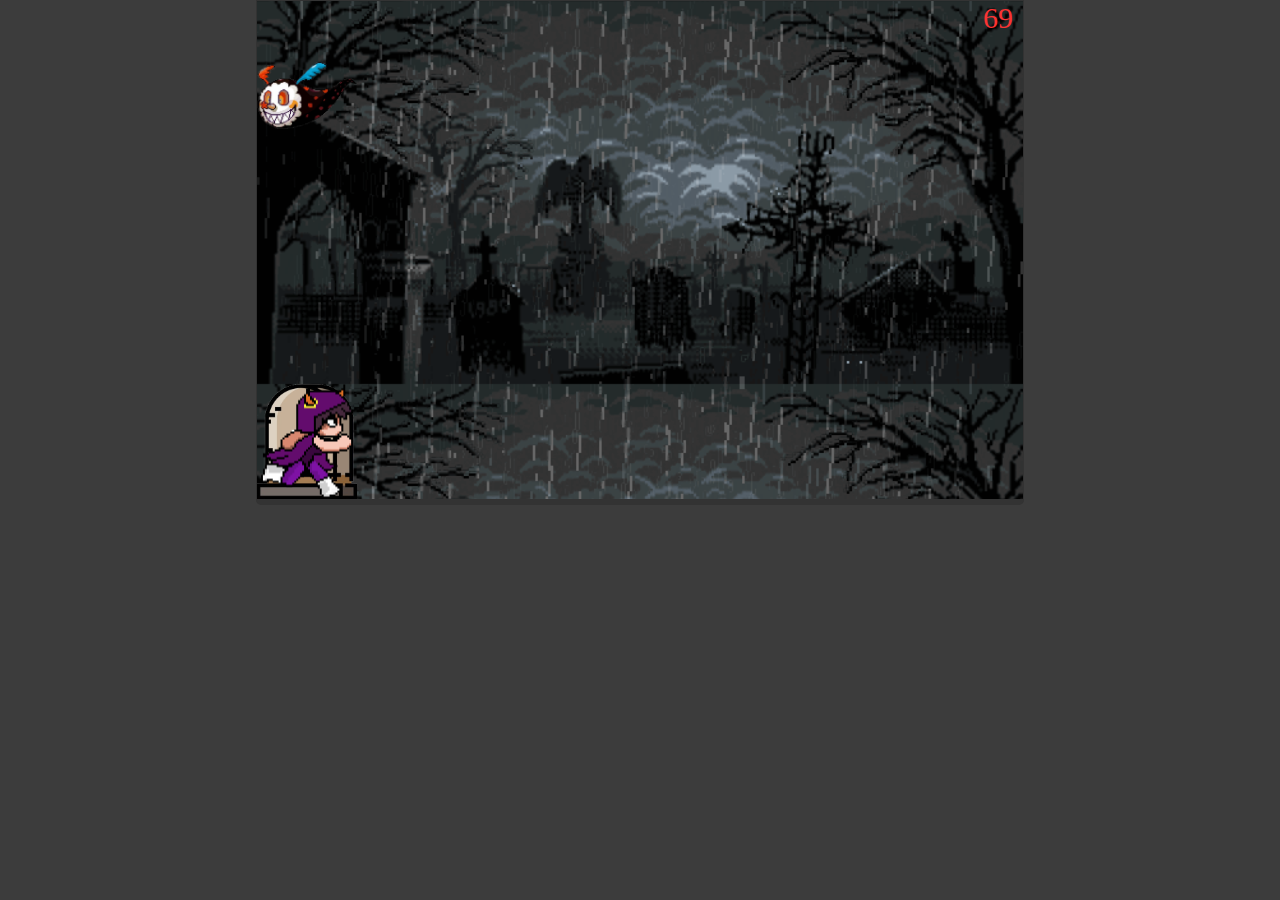
==== index.html @ 2bd5097b "Alteração de diretorio para sanar erro do Vercel" ====
<!DOCTYPE html>
<html lang="pt-BR">
<head>
    <meta charset="UTF-8">
    <meta name="viewport" content="width=device-width, initial-scale=1.0">
    <title>Horror Scape</title>
    <link rel="stylesheet" href="style.css">
</head>
<body>
    <div class="grade">
        <p id="counter">0</p>
        <img class="lapide" src="./img/lapide.png">
        <img class="bird" src="./img/bird.png">
        <img class="persona" src="./img/personagem.gif">
        <div class="hidden">
            <img src="./img/gameover.png" style="padding-left: 25%;">
            <h3 id="contadorScore" style="color: brown; padding-left: 45%;"></h3>
        </div>
    </div>
    <div class="footer">

    </div>

    <audio id="backgroundMusic" loop>
        <source src="./songs/som_de_chuva.mp3" type="audio/mpeg">
    </audio>

    <audio id="runningMusic" loop>
        <source src="./songs/som_de_corrida.mp3" type="audio/mpeg">
    </audio>

    <audio id="crashMusic">
        <source src="./songs/som_de_batida.mp3" type="audio/mpeg">
    </audio>

    <audio id="jumpMusic">
        <source src="./songs/som_de_pulo.mp3" type="audio/mpeg"> 
    </audio>

    <audio id="gameoverMusic">
        <source src="./songs/som_gameover.mp3" type="audio/mpeg"> 
    </audio>

</body>
<script src="./scrip.js" defer></script>
</html>
---- style.css ----
*{
    margin: 0;
    border: 0;
    box-sizing: border-box;
}

body{
    background: rgb(60, 60, 60);
}

.grade{
    background-image: url(../img/background.gif);
    background-size: contain;
    position: relative;
    border: solid 1px #333;
    width: 60%;
    height: 500px;
    margin: 0 auto;
    overflow: hidden;
}

.footer{
    width: 60%;
    height: 5px;
    margin: 0 auto;
    background-color: #333;
    border-bottom-left-radius: 5px;
    border-bottom-right-radius: 5px;
}

.lapide, .bird{
    position: absolute;
    bottom: 0;
    width: 100px;
    /* left: 60px; */
    animation: lapide-animation 1.5s linear infinite;
}

.bird{
    position: absolute;
    bottom: 370px;
    animation: lapide-animation 4s linear infinite;
}

.persona{
    position: absolute;
    bottom: 0;
    width: 100px;
}

.jump{
    animation: jump 500ms ease-out;
}

#counter {
    color: #fb3434;
    top: 0px;
    right: 10px;
    position: absolute;
    text-align: center;
    font-size: 30px;
}

.hidden{
    position: absolute;
    display: none;
}

.hidden p{
    color: #fb3434;
    font-size: 30px;
}

@keyframes lapide-animation {
    from{
        right: -80px;
    }
    to{
        right: 100%;
    }
}

@keyframes jump {
    0%{
        bottom: 0;
    }
    
    40%{
        bottom: 200px;
    }

    50%{
        bottom: 200px;
    }

    0%{
        bottom: 200px;
    }

    0%{
        bottom: 0;
    }
}
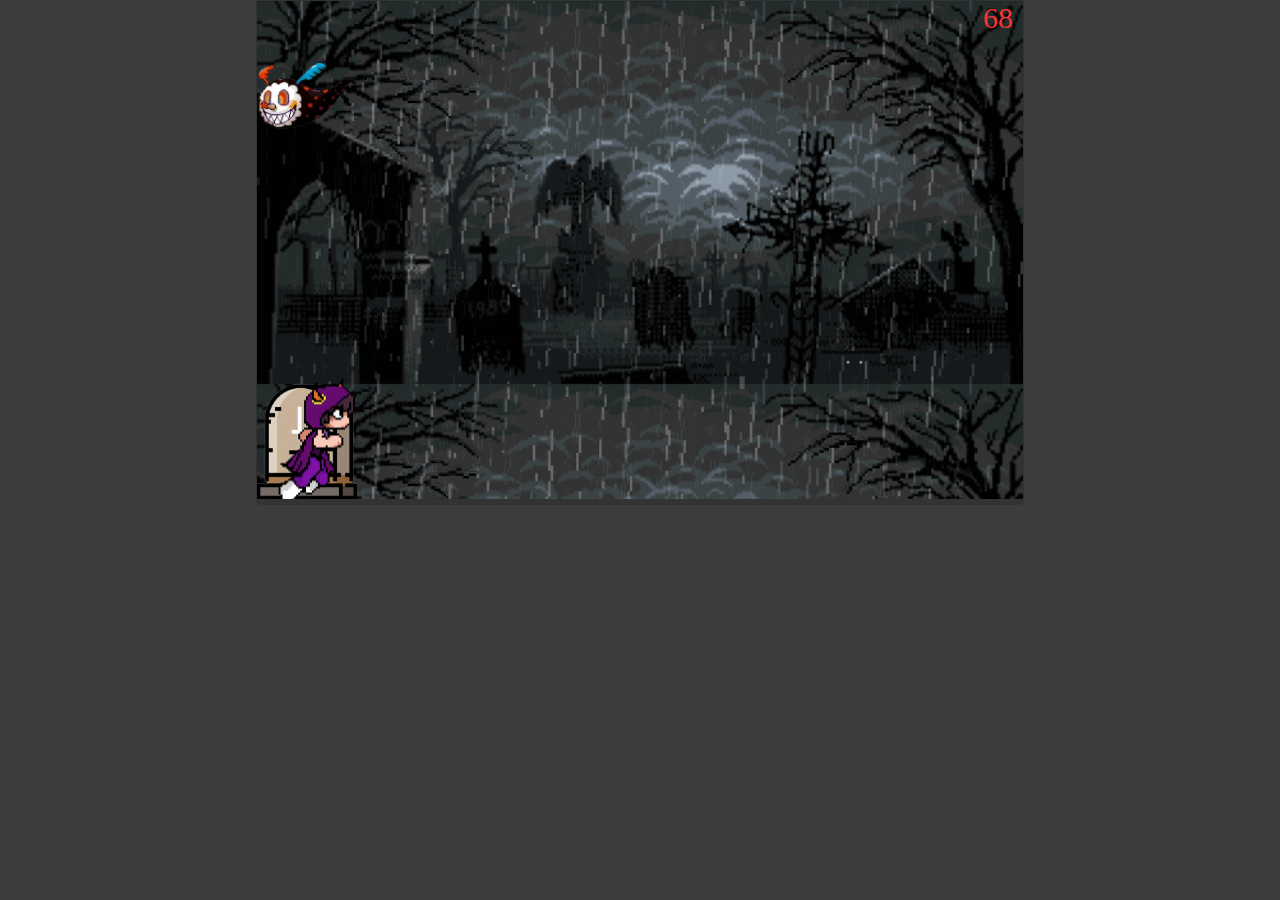
==== commit d255638c: "Update index.html" ====
--- a/index.html
+++ b/index.html
@@ -26,7 +26,7 @@
     </audio>
 
     <audio id="runningMusic" loop>
-        <source src="./songs/som_de_corrida.mp3" type="audio/mpeg">
+        <source src="./songs/som-de-corrida.mp3" type="audio/mpeg">
     </audio>
 
     <audio id="crashMusic">
@@ -43,4 +43,4 @@
 
 </body>
 <script src="./scrip.js" defer></script>
-</html>+</html>
--- a/style.css
+++ b/style.css
@@ -9,7 +9,7 @@
 }
 
 .grade{
-    background-image: url(../img/background.gif);
+    background-image: url(./img/background.gif);
     background-size: contain;
     position: relative;
     border: solid 1px #333;
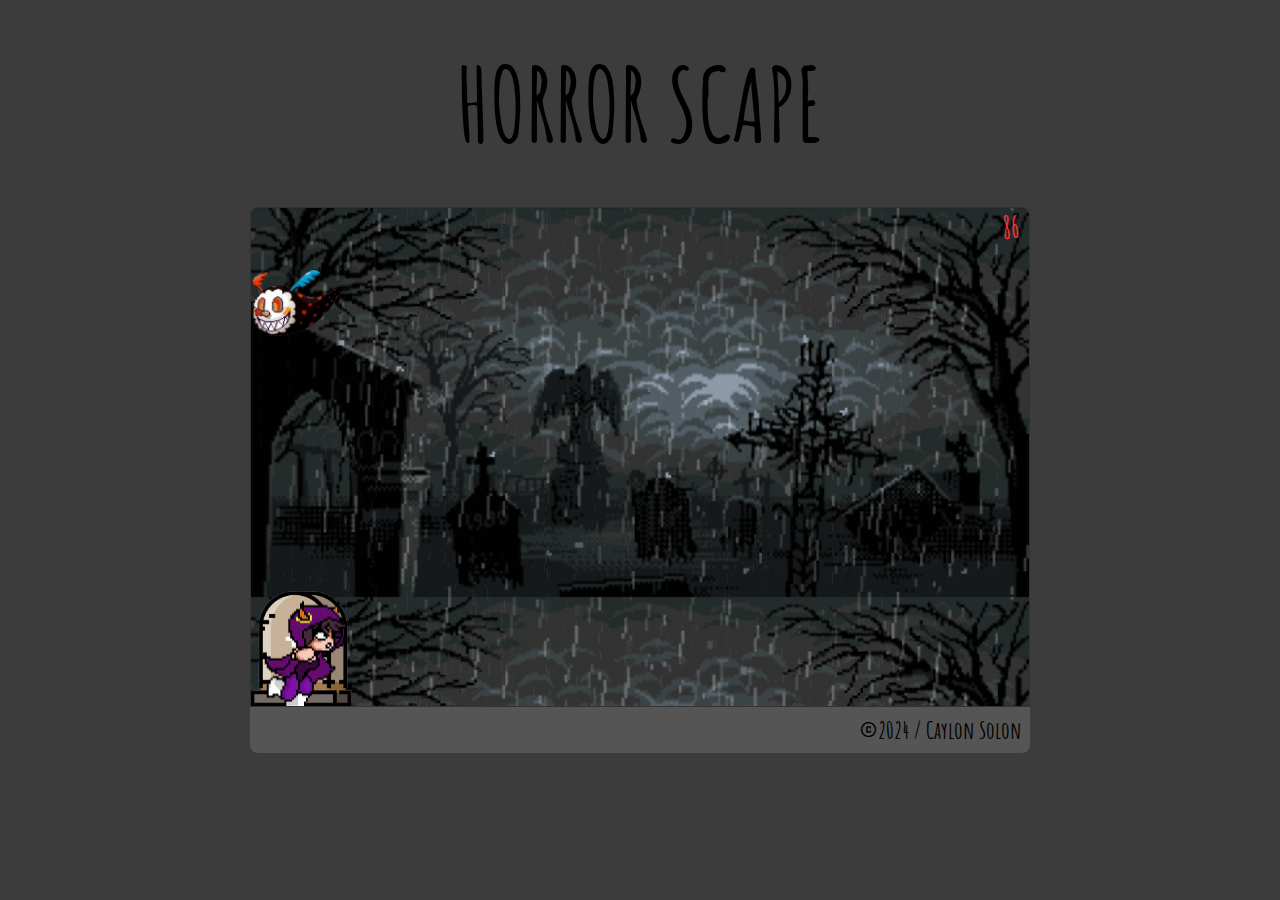
==== commit 731f0e6e: "Alteração de estilo de fontes e posicionamento." ====
--- a/index.html
+++ b/index.html
@@ -5,20 +5,23 @@
     <meta name="viewport" content="width=device-width, initial-scale=1.0">
     <title>Horror Scape</title>
     <link rel="stylesheet" href="style.css">
+    <link rel="stylesheet" href="https://fonts.googleapis.com/css2?family=Material+Symbols+Outlined:opsz,wght,FILL,GRAD@20..48,100..700,0..1,-50..200" />
+    <link rel="preconnect" href="https://fonts.googleapis.com">
+    <link rel="preconnect" href="https://fonts.gstatic.com" crossorigin>
+    <link href="https://fonts.googleapis.com/css2?family=Amatic+SC:wght@400;700&display=swap" rel="stylesheet">
 </head>
 <body>
+    <nav class="nav">
+        <h1>HORROR SCAPE</h1>
+    </nav>
     <div class="grade">
         <p id="counter">0</p>
         <img class="lapide" src="./img/lapide.png">
         <img class="bird" src="./img/bird.png">
         <img class="persona" src="./img/personagem.gif">
         <div class="hidden">
-            <img src="./img/gameover.png" style="padding-left: 25%;">
-            <h3 id="contadorScore" style="color: brown; padding-left: 45%;"></h3>
+            <img src="./img/gameover.png" style="padding-left: 32%;">
         </div>
-    </div>
-    <div class="footer">
-
     </div>
 
     <audio id="backgroundMusic" loop>
@@ -41,6 +44,10 @@
         <source src="./songs/som_gameover.mp3" type="audio/mpeg"> 
     </audio>
 
+
+    <footer class="footer">
+        <p><span class="material-symbols-outlined">copyright</span>2024 / Caylon Solon</p>
+    </footer>
 </body>
 <script src="./scrip.js" defer></script>
 </html>
--- a/style.css
+++ b/style.css
@@ -2,10 +2,22 @@
     margin: 0;
     border: 0;
     box-sizing: border-box;
+    font-family: "Amatic SC", sans-serif;
+    font-weight: 1000;
+    font-style: normal;
 }
 
 body{
     background: rgb(60, 60, 60);
+    display: flex;
+    flex-direction: column;
+    margin: 0 250px;
+}
+
+.nav{
+    margin: 40px;
+    text-align: center;
+    font-size: 50px;
 }
 
 .grade{
@@ -13,26 +25,16 @@
     background-size: contain;
     position: relative;
     border: solid 1px #333;
-    width: 60%;
     height: 500px;
-    margin: 0 auto;
     overflow: hidden;
-}
-
-.footer{
-    width: 60%;
-    height: 5px;
-    margin: 0 auto;
-    background-color: #333;
-    border-bottom-left-radius: 5px;
-    border-bottom-right-radius: 5px;
+    border-top-left-radius: 8px;
+    border-top-right-radius: 8px;
 }
 
 .lapide, .bird{
     position: absolute;
     bottom: 0;
     width: 100px;
-    /* left: 60px; */
     animation: lapide-animation 1.5s linear infinite;
 }
 
@@ -62,14 +64,25 @@
 }
 
 .hidden{
-    position: absolute;
     display: none;
 }
 
-.hidden p{
-    color: #fb3434;
-    font-size: 30px;
+
+.footer{
+    display: flex;
+    justify-content: end;
+    align-items: center;
+    background-color: #555555;
+    padding: 8px;
+    font-size: 24px;
+    border-bottom-left-radius: 8px;
+    border-bottom-right-radius: 8px;
 }
+
+.footer span{
+    font-size: 19px;
+}
+
 
 @keyframes lapide-animation {
     from{
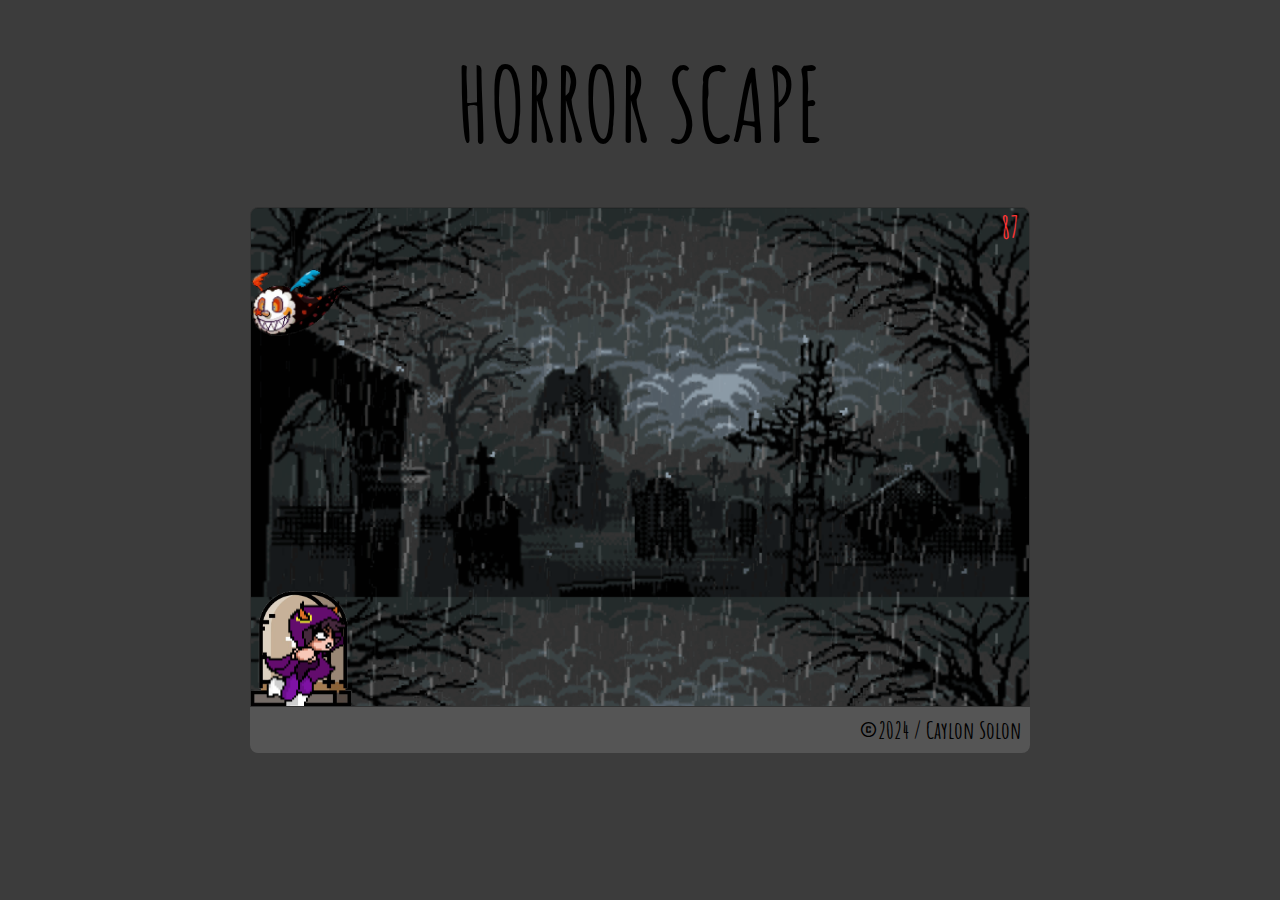
==== commit 09bec7ac: "Refatoração do código Js, tornando o código mais legível." ====
--- a/index.html
+++ b/index.html
@@ -19,8 +19,11 @@
         <img class="lapide" src="./img/lapide.png">
         <img class="bird" src="./img/bird.png">
         <img class="persona" src="./img/personagem.gif">
-        <div class="hidden">
-            <img src="./img/gameover.png" style="padding-left: 32%;">
+
+        <div class="gameover-grade">
+            <div class="hidden">
+                <img src="./img/gameover.png">
+            </div>
         </div>
     </div>
 
@@ -49,5 +52,5 @@
         <p><span class="material-symbols-outlined">copyright</span>2024 / Caylon Solon</p>
     </footer>
 </body>
-<script src="./scrip.js" defer></script>
+<script src="./script.js" defer></script>
 </html>
--- a/style.css
+++ b/style.css
@@ -63,10 +63,27 @@
     font-size: 30px;
 }
 
-.hidden{
+.hidden, .restart{
     display: none;
 }
 
+.gameover-grade{
+    margin-top: 10px;
+    display: grid;
+    justify-content: center;
+    text-align: center;
+}
+
+.gameover-grade button{
+    margin-top: 10px;
+    font-size: 25px;
+    padding: 10px;
+    border-radius: 8px;
+}
+
+.gameover-grade button:hover{
+    background: linear-gradient(45deg, rgba(5,2,2,1) 0%, rgba(253,29,29,1) 50%, rgba(0,0,0,1) 100%);
+}
 
 .footer{
     display: flex;
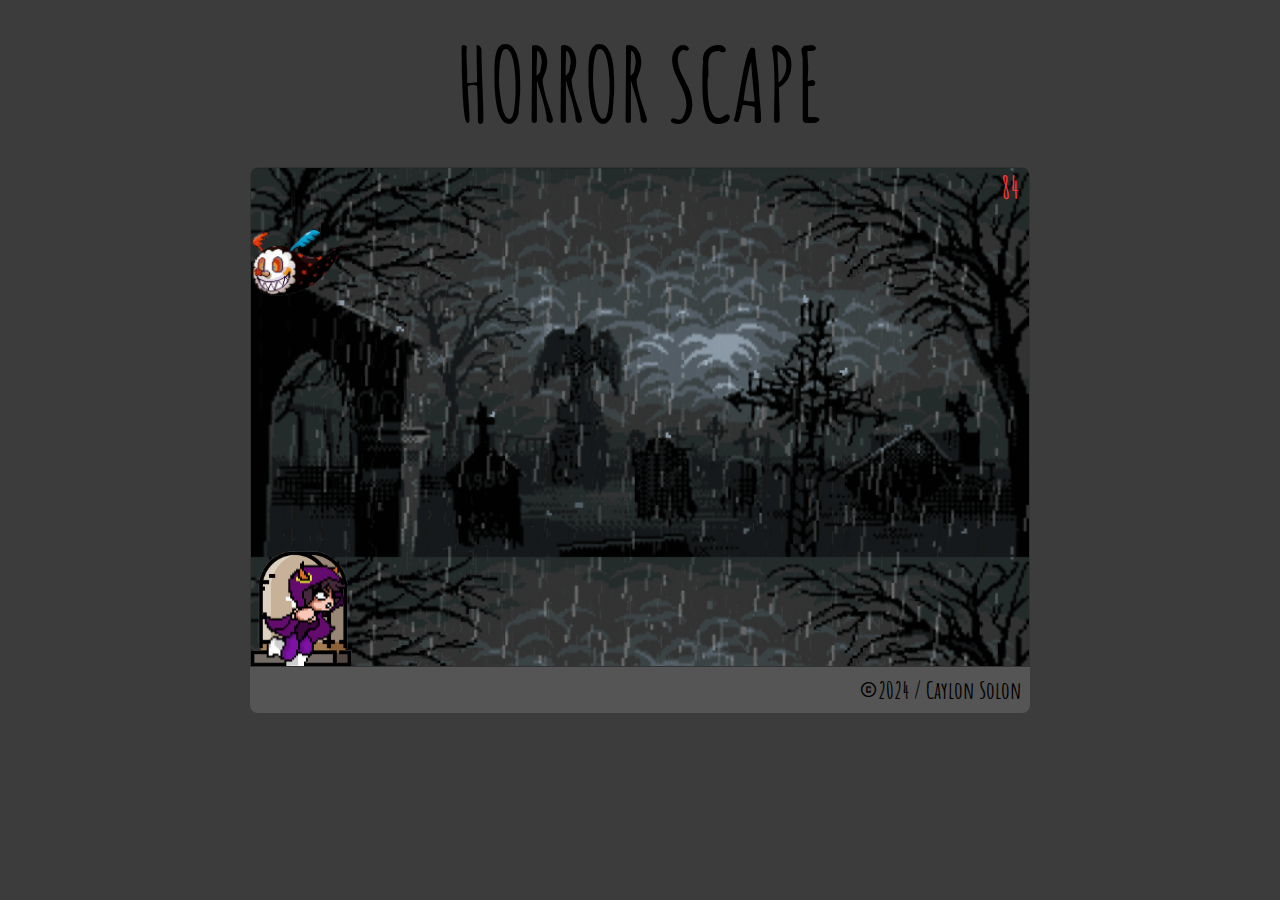
==== commit 87ccc63a: "Adição do botão de restart, ainda sem funcionar analisando para possível implementação futura." ====
--- a/index.html
+++ b/index.html
@@ -20,9 +20,12 @@
         <img class="bird" src="./img/bird.png">
         <img class="persona" src="./img/personagem.gif">
 
-        <div class="gameover-grade">
+        <div class="gameover-grade none">
             <div class="hidden">
                 <img src="./img/gameover.png">
+            </div>
+            <div>
+                <button id="restart" class="restart" >RESTART</button>
             </div>
         </div>
     </div>
--- a/style.css
+++ b/style.css
@@ -15,7 +15,7 @@
 }
 
 .nav{
-    margin: 40px;
+    margin: 20px;
     text-align: center;
     font-size: 50px;
 }
@@ -78,6 +78,7 @@
     margin-top: 10px;
     font-size: 25px;
     padding: 10px;
+    border: 1px solid #333;
     border-radius: 8px;
 }
 
